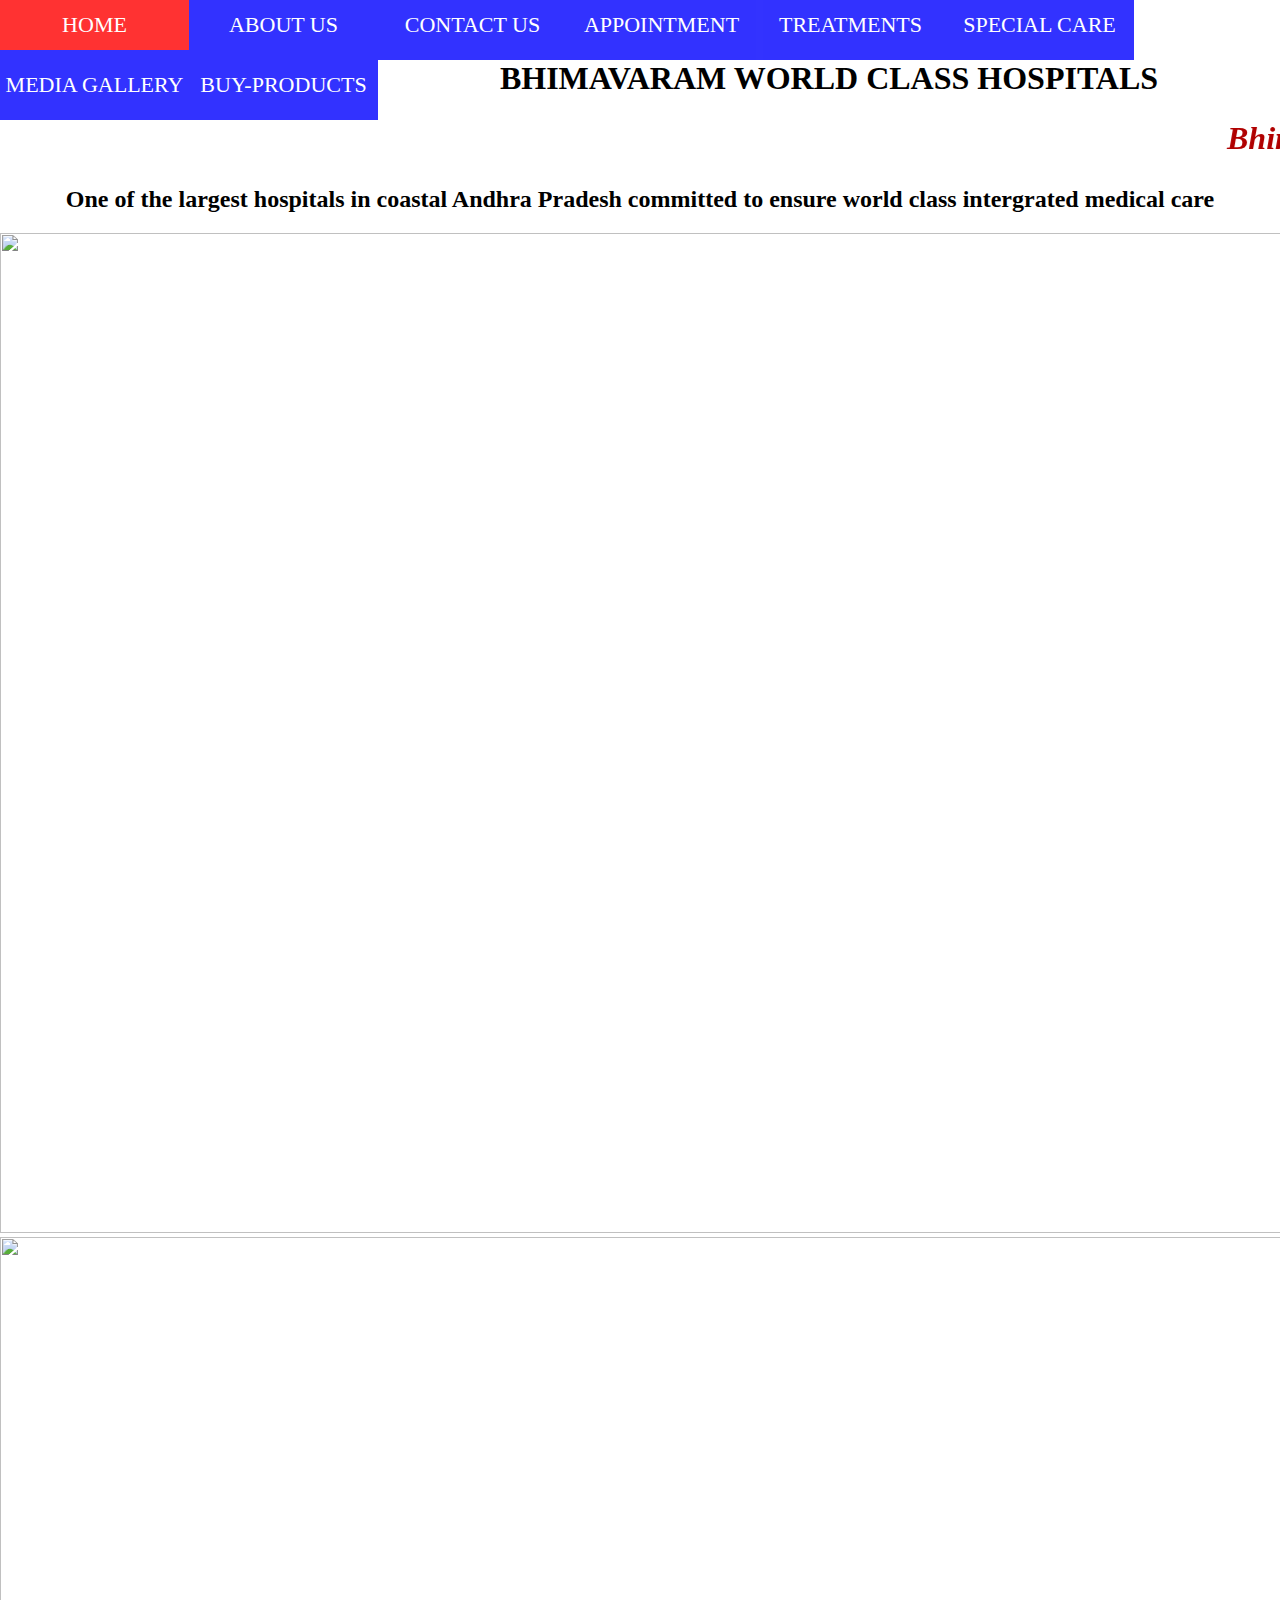
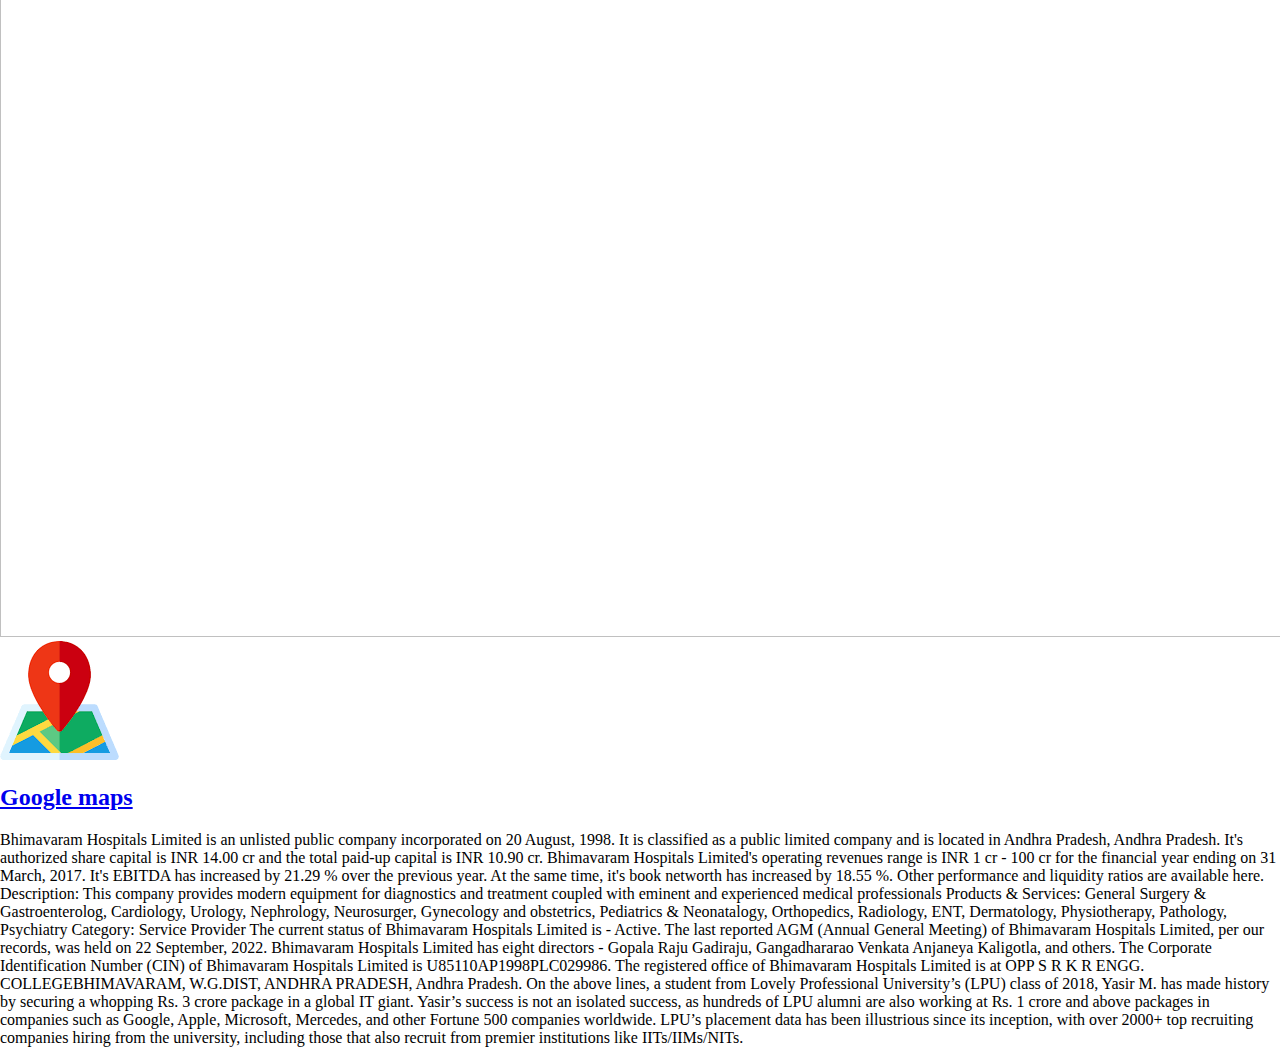
==== index.html @ 1f710784 "hi" ====
<!DOCTYPE html>
<html>
<head>
<title>Bhimavaram hospitals</title>
<link rel="stylesheet" href="home.css">
</head>
<body>


<ul>
<li><a href="home.html">HOME</a>
</li>
<ul>
<li><a href="about.html">ABOUT US</a>
<ul>
<li><a href="https://www.mdipime.org/en/media-en/photos/bhimavaram-india-1965/">vision</a></li>
<li><a href="https://www.mdipime.org/en/media-en/photos/bhimavaram-india-1965/">Mission</a></li>
<li><a href="https://www.tofler.in/bhimavaram-hospitals-limited/company/U85110AP1998PLC029986">Founder</a></li>
</ul>
</li>
<li><a href="contact.html">CONTACT US</a>
<ul>
<li><a href="about.html">Phone</a></li>
<li><a href="about.html">Telephone</a></li>
<li><a href="[data-uri]"></img>
<a href="https://www.google.com/maps/place/Bhimavaram+Hospitals/@16.5411268,81.4599804,14z/data=!4m10!1m2!2m1!1sbhimavram+hospitals!3m6!1s0x3a362d5d08014795:0x39e7f9d4e0d17436!8m2!3d16.5411268!4d81.4960293!15sChNiaGltYXZyYW0gaG9zcGl0YWxzkgEQcHJpdmF0ZV9ob3NwaXRhbOABAA!16s%2Fg%2F1v_n9yl6?entry=ttu">Address</a></li>
</ul>
</li>
<li><a href="Appointment.html">APPOINTMENT</a>
</li>
<li><a href="treat.html">TREATMENTS</a>
<ul>
<li><a href="https://www.britannica.com/science/orthopedics">orthopedics</a></li>
<li><a href="https://www.who.int/news-room/fact-sheets/detail/cardiovascular-diseases-(cvds)">cardiovascular</a></li>
<li><a href="https://gi.org/patients/gi-health-and-disease/what-is-a-gastroenterologist/">Gastroenterology</a></li>
<li><a href="https://www.urmc.rochester.edu/highland/departments-centers/neurology/what-is-a-neurologist.aspx">Neurology</a></li>
<li><a href="https://www.maxhealthcare.in/blogs/urologists-who-are-they-and-what-can-they-do-me#:~:text=Urology%20is%20a%20branch%20of,for%20clues%20about%20their%20illness.">Urology</a></li>
</ul>
</li>
<li><a href="special.html">SPECIAL CARE</a>
<ul>
<li><a href="https://www.healthywa.wa.gov.au/Articles/F_I/Intensive-care-units-ICUs">Intensive care units (ICUs)</a></li>
<li><a href="https://www.dignityhealth.org/socal/services/heart-services/cardiovascular-treatments/cardiac-telemetry-unit">Cardiac telemetry units</a></li>
<li><a href="https://www.sciencedirect.com/topics/medicine-and-dentistry/coronary-care-unit">Coronary care units</a></li>
</ul>
</li>
<li><a href="media.html">MEDIA GALLERY</a>
<ul>
<li><a href="about.html">Doctors</a></li>
<li><a href="about.html">Equipment</a></li>
<li><a href="about.html">Interior Design</a></li>
</ul>
</li>
<li><a href="https://www.netmeds.com/">BUY-PRODUCTS</a>
</li><br><br>
<section>
<h1>BHIMAVARAM WORLD CLASS HOSPITALS</h1>
<header>
<h1><marquee><font color=blue</font><i>Bhimavaram Hospitals 24*7 Services Avaliable Everyday::Chinnamiram,Bhimavaram-534204</marquee></h1>
<h2>One of the largest hospitals in coastal Andhra Pradesh committed to ensure world class intergrated medical care</h2>
<img src="https://cdn.pixabay.com/photo/2016/11/08/05/29/surgery-1807541_1280.jpg" width="1700px" height="1000px"</img>
<img src="https://thumbs.dreamstime.com/z/smiling-female-doctor-holding-medical-records-lab-coat-her-office-clipboard-looking-camera-56673035.jpg" width="1600px" height="1000px"</img>
</section>
<img src="[data-uri]"></img>
<a href="https://www.google.com/maps/place/Bhimavaram+Hospitals/@16.5411268,81.4599804,14z/data=!4m10!1m2!2m1!1sbhimavram+hospitals!3m6!1s0x3a362d5d08014795:0x39e7f9d4e0d17436!8m2!3d16.5411268!4d81.4960293!15sChNiaGltYXZyYW0gaG9zcGl0YWxzkgEQcHJpdmF0ZV9ob3NwaXRhbOABAA!16s%2Fg%2F1v_n9yl6?entry=ttu"><h2>Google maps</h2></a>
<footer>

<p>
Bhimavaram Hospitals Limited is an unlisted public company incorporated on 20 August, 1998. It is classified as a public limited company and is located in Andhra Pradesh, Andhra Pradesh. It's authorized share capital is INR 14.00 cr and the total paid-up capital is INR 10.90 cr.

Bhimavaram Hospitals Limited's operating revenues range is INR 1 cr - 100 cr for the financial year ending on 31 March, 2017. It's EBITDA has increased by 21.29 % over the previous year. At the same time, it's book networth has increased by 18.55 %. Other performance and liquidity ratios are available here.

Description: This company provides modern equipment for diagnostics and treatment coupled with eminent and experienced medical professionals

Products & Services: General Surgery & Gastroenterolog, Cardiology, Urology, Nephrology, Neurosurger, Gynecology and obstetrics, Pediatrics & Neonatalogy, Orthopedics, Radiology, ENT, Dermatology, Physiotherapy, Pathology, Psychiatry
Category: Service Provider
The current status of Bhimavaram Hospitals Limited is - Active.

The last reported AGM (Annual General Meeting) of Bhimavaram Hospitals Limited, per our records, was held on 22 September, 2022.

Bhimavaram Hospitals Limited has eight directors - Gopala Raju Gadiraju, Gangadhararao Venkata Anjaneya Kaligotla, and others.

The Corporate Identification Number (CIN) of Bhimavaram Hospitals Limited is U85110AP1998PLC029986. The registered office of Bhimavaram Hospitals Limited is at OPP S R K R ENGG. COLLEGEBHIMAVARAM, W.G.DIST, ANDHRA PRADESH, Andhra Pradesh.


On the above lines, a student from Lovely Professional University’s (LPU) class of 2018, Yasir M. has made history by securing a whopping Rs. 3 crore package in a global IT giant. Yasir’s success is not an isolated success, as hundreds of LPU alumni are also working at Rs. 1 crore and above packages in companies such as Google, Apple, Microsoft, Mercedes, and other Fortune 500 companies worldwide. LPU’s placement data has been illustrious since its inception, with over 2000+ top recruiting companies hiring from the university, including those that also recruit from premier institutions like IITs/IIMs/NITs.</p>
</footer>
</body>
</html>
---- home.css ----
body
{
margin:0;
padding:0;
background-color:white;
}
header
{
text-align:center;
}
table
{
width:100%;
background-color:blue;
text-align:center;
padding:0px;
}
section,h1
{
text-align:center;
text-color:blue;
}
ul
{
margin:0px;
padding:0px;
list-style:none;
}
ul li
{
float:left;
width:189px;
height:60px;
background-color:blue;
opacity: .8;
line-height:50px;
text-align:center;
font-size:22px;
}
ul li a
{
text-decoration:none;
color:white;
display:block;
}
ul li a:hover
{
background-color:red;
}
ul li ul li
{
display:none;
}
ul li:hover ul li
{
display:block;
}
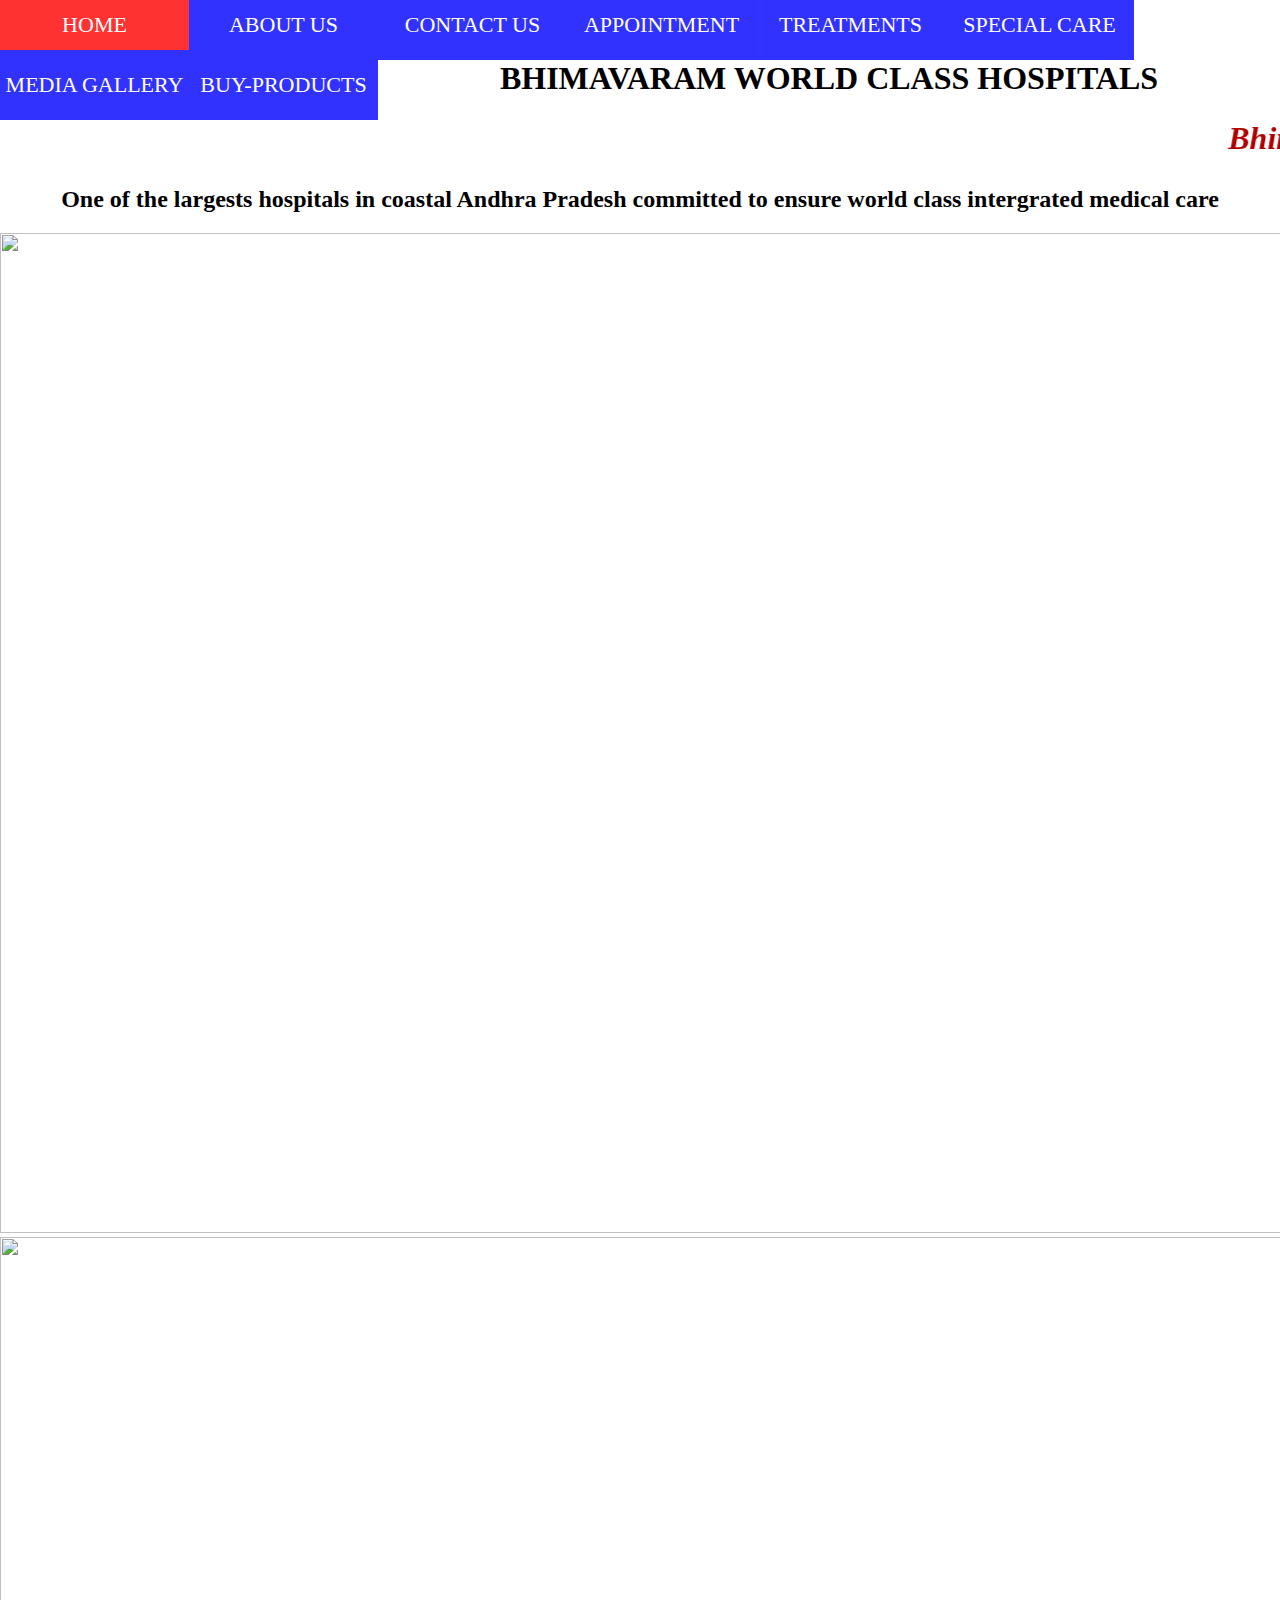
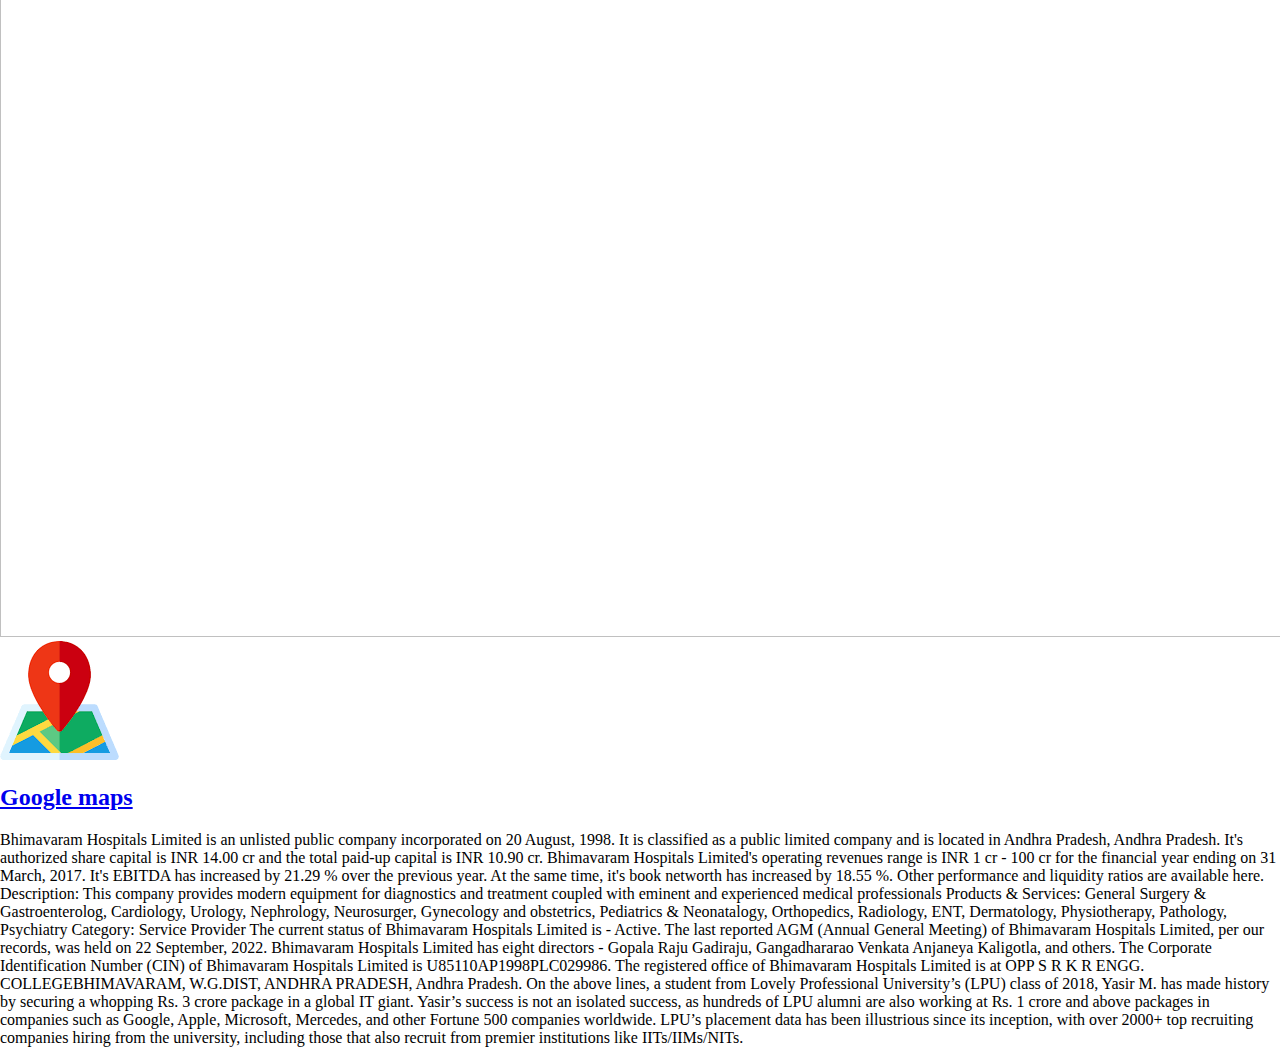
==== commit b73fc2a9: "hi 123" ====
--- a/index.html
+++ b/index.html
@@ -57,7 +57,7 @@
 <h1>BHIMAVARAM WORLD CLASS HOSPITALS</h1>
 <header>
 <h1><marquee><font color=blue</font><i>Bhimavaram Hospitals 24*7 Services Avaliable Everyday::Chinnamiram,Bhimavaram-534204</marquee></h1>
-<h2>One of the largest hospitals in coastal Andhra Pradesh committed to ensure world class intergrated medical care</h2>
+<h2>One of the largests hospitals in coastal Andhra Pradesh committed to ensure world class intergrated medical care</h2>
 <img src="https://cdn.pixabay.com/photo/2016/11/08/05/29/surgery-1807541_1280.jpg" width="1700px" height="1000px"</img>
 <img src="https://thumbs.dreamstime.com/z/smiling-female-doctor-holding-medical-records-lab-coat-her-office-clipboard-looking-camera-56673035.jpg" width="1600px" height="1000px"</img>
 </section>
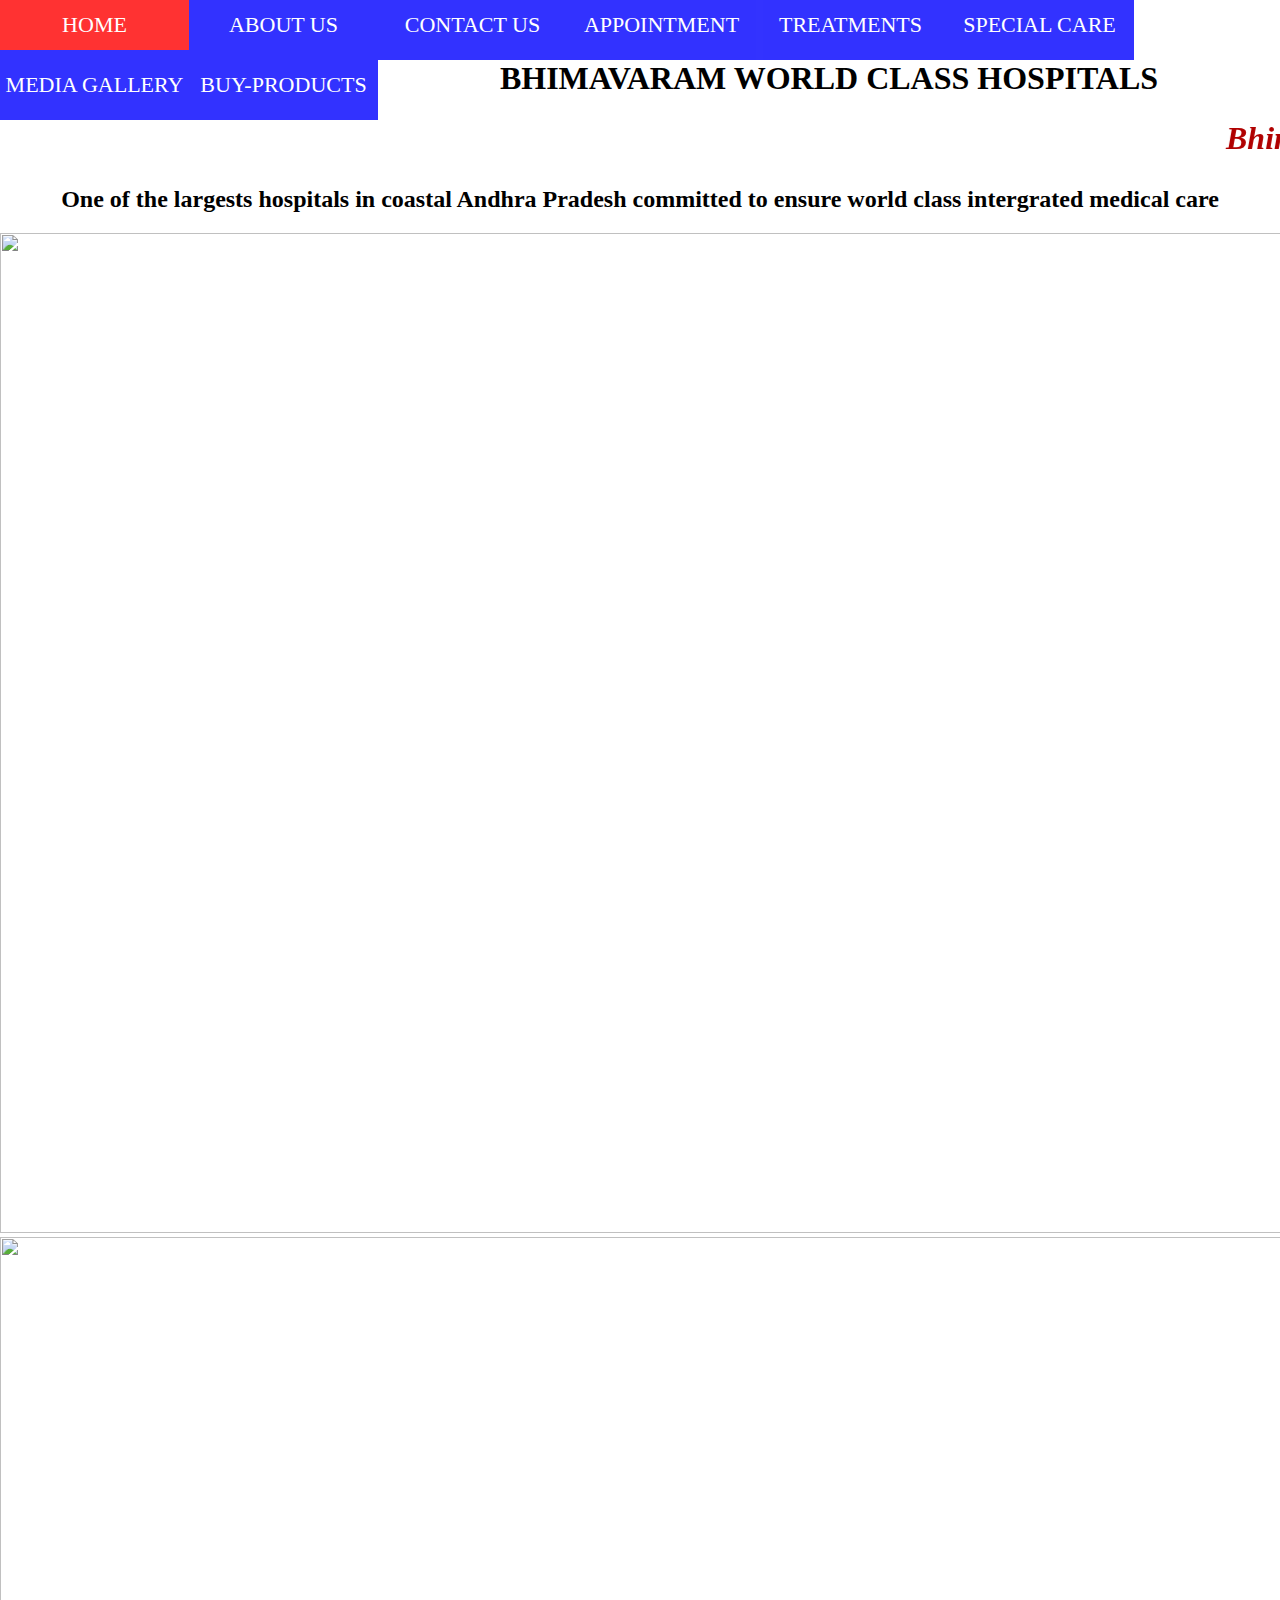
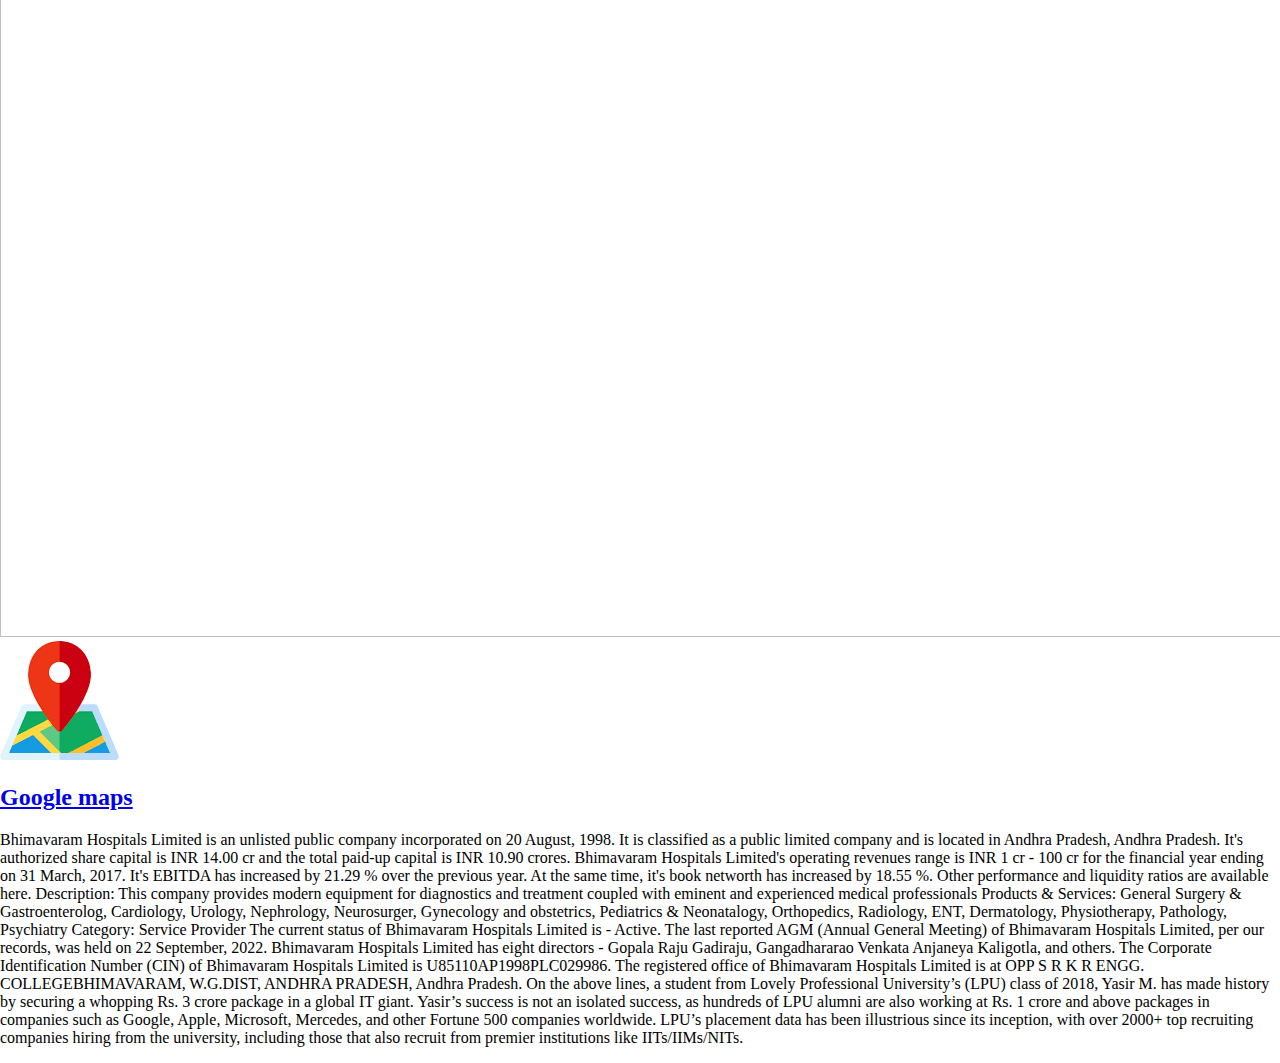
==== commit 6b93372a: "hi1234" ====
--- a/index.html
+++ b/index.html
@@ -66,7 +66,7 @@
 <footer>
 
 <p>
-Bhimavaram Hospitals Limited is an unlisted public company incorporated on 20 August, 1998. It is classified as a public limited company and is located in Andhra Pradesh, Andhra Pradesh. It's authorized share capital is INR 14.00 cr and the total paid-up capital is INR 10.90 cr.
+Bhimavaram Hospitals Limited is an unlisted public company incorporated on 20 August, 1998. It is classified as a public limited company and is located in Andhra Pradesh, Andhra Pradesh. It's authorized share capital is INR 14.00 cr and the total paid-up capital is INR 10.90 crores.
 
 Bhimavaram Hospitals Limited's operating revenues range is INR 1 cr - 100 cr for the financial year ending on 31 March, 2017. It's EBITDA has increased by 21.29 % over the previous year. At the same time, it's book networth has increased by 18.55 %. Other performance and liquidity ratios are available here.
 
